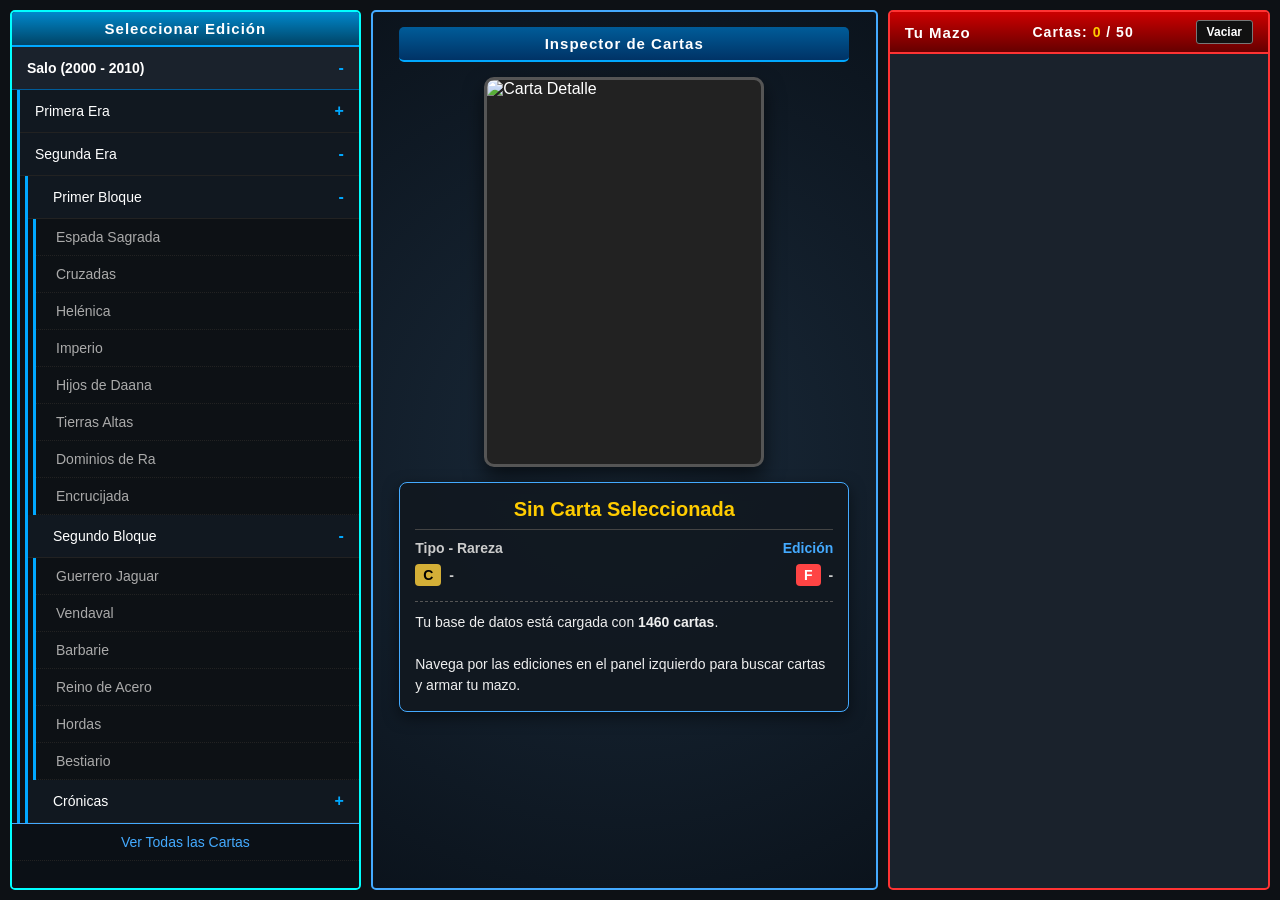
==== deckbuilder.html @ 7059e584 "Add files via upload" ====
<!DOCTYPE html>
<html lang="es">
<head>
    <meta charset="UTF-8">
    <meta name="viewport" content="width=device-width, initial-scale=1.0">
    <title>MyL Deck Builder</title>
    <style>
        /* Estilos Base y Reseteo */
        * { box-sizing: border-box; margin: 0; padding: 0; font-family: 'Segoe UI', Tahoma, Geneva, Verdana, sans-serif; }
        body { background-color: #0d1115; color: #fff; height: 100vh; overflow: hidden; display: flex; flex-direction: column; }

        /* Contenedor Principal (3 Columnas) */
        .container { display: flex; flex: 1; height: 100%; padding: 10px; gap: 10px; }
        
        /* Paneles Generales */
        .panel { background: #1a222c; border: 2px solid #00a8ff; border-radius: 5px; display: flex; flex-direction: column; overflow: hidden; }
        .panel-header { background: linear-gradient(to bottom, #005c99, #003366); padding: 8px; text-align: center; font-weight: bold; border-bottom: 2px solid #00a8ff; letter-spacing: 1px; font-size: 15px;}

        /* --- COLUMNA 1: COLECCIÓN --- */
        .col-collection { flex: 1.1; min-width: 320px; border-color: #00ffff; display: flex; flex-direction: column; z-index: 10; }
        .col-collection .panel-header { background: linear-gradient(to bottom, #0088cc, #004466); }

        /* Contenedores de Vistas (Acordeón vs Cartas) */
        .view-container { display: flex; flex-direction: column; flex: 1; overflow: hidden; }
        #view-editions { overflow-y: auto; }
        #view-cards { display: none; } 

        /* Botón Volver */
        .btn-back { background: #004466; color: #ffcc00; padding: 10px; cursor: pointer; font-weight: bold; display: flex; align-items: center; gap: 8px; border-bottom: 2px solid #00ffff; transition: background 0.2s; }
        .btn-back:hover { background: #005c99; color: #fff; }

        /* Acordeón de Ediciones */
        .accordion-container { background: #0b1016; display: flex; flex-direction: column; font-size: 14px; flex: 1; }
        .acc-btn { background: #1a222c; color: #fff; cursor: pointer; padding: 12px 15px; width: 100%; text-align: left; border: none; outline: none; transition: 0.2s; border-bottom: 1px solid #005c99; font-weight: bold; display: flex; justify-content: space-between; align-items: center; font-size: 14px; }
        .acc-btn:hover { background: #004466; }
        .acc-content { padding: 0; display: none; background-color: #0d1115; flex-direction: column; border-left: 3px solid #00a8ff; margin-left: 5px; }
        .sub-btn { background: #111820; font-weight: normal; border-bottom: 1px solid #222; }
        .sub-btn:hover { background: #1a222c; }
        .ed-tab { padding: 10px 20px; cursor: pointer; color: #aaa; transition: 0.2s; border-bottom: 1px dotted #222; }
        .ed-tab:hover, .ed-tab.active { color: #ffcc00; background: #222; font-weight: bold; padding-left: 25px; }
        .toggle-icon { font-size: 16px; color: #00a8ff; font-weight: bold; }

        /* Zona de Filtros */
        .filters { padding: 10px; background: #0b1016; display: flex; flex-direction: column; gap: 8px; border-bottom: 2px solid #00ffff; }
        .search-input { width: 100%; padding: 8px; background: #222; color: #fff; border: 1px solid #44aaff; border-radius: 4px; outline: none; }
        .search-input:focus { border-color: #ffcc00; }
        .filter-row { display: flex; gap: 8px; }

        /* Menús Desplegables Custom */
        .custom-select { position: relative; flex: 1; user-select: none; font-size: 12px; }
        .select-selected { background: #222; border: 1px solid #44aaff; color: #fff; padding: 6px; border-radius: 4px; cursor: pointer; display: flex; justify-content: space-between; align-items: center; }
        .select-selected::after { content: '▼'; font-size: 9px; color: #44aaff; }
        .select-selected.select-arrow-active::after { content: '▲'; }
        .select-items { position: absolute; background-color: #1a222c; border: 1px solid #44aaff; border-top: none; top: 100%; left: 0; right: 0; z-index: 99; max-height: 180px; overflow-y: auto; border-radius: 0 0 4px 4px; box-shadow: 0 4px 8px rgba(0,0,0,0.8); display: none; }
        .select-items div { padding: 8px; cursor: pointer; border-bottom: 1px solid #2a3746; }
        .select-items div:hover { background-color: #005c99; }
        .select-show { display: block; }

        /* --- COLUMNA 2: DETALLES --- */
        .col-details { flex: 1.5; min-width: 350px; background: radial-gradient(circle at center, #1a2a3a 0%, #0b131c 100%); border-color: #44aaff; align-items: center; padding: 15px; overflow-y: auto; }
        .large-card-img { width: 280px; height: 390px; background: #222; border: 3px solid #555; border-radius: 10px; margin-bottom: 15px; object-fit: cover; box-shadow: 0 10px 20px rgba(0,0,0,0.6); transition: transform 0.2s; }
        .large-card-img:hover { border-color: #ffcc00; transform: scale(1.02); }
        .card-info { width: 100%; max-width: 450px; background: rgba(17, 24, 32, 0.9); border: 1px solid #44aaff; padding: 15px; border-radius: 8px; box-shadow: 0 5px 15px rgba(0,0,0,0.5); }
        .card-name { font-size: 20px; font-weight: bold; color: #ffcc00; border-bottom: 1px solid #444; padding-bottom: 8px; margin-bottom: 10px; text-align: center; }
        .card-stats { display: flex; justify-content: space-between; margin-bottom: 8px; color: #ccc; font-size: 14px; font-weight: bold; }
        .stat-box { display: flex; align-items: center; gap: 8px; }
        .stat-icon { background: #ff4444; color: white; padding: 3px 8px; border-radius: 4px; }
        .stat-icon.cost { background: #d4af37; color: black; }
        .card-text { margin-top: 15px; font-size: 14px; line-height: 1.5; color: #eee; padding-top: 10px; border-top: 1px dashed #555; min-height: 80px; }

        /* --- COLUMNA 3: MAZO --- */
        .col-deck { flex: 1.2; min-width: 320px; border-color: #ff3333; display: flex; flex-direction: column; z-index: 5; }
        .col-deck .panel-header { background: linear-gradient(to bottom, #cc0000, #660000); border-bottom-color: #ff3333; display: flex; justify-content: space-between; align-items: center; padding: 8px 15px;}
        .deck-stats { font-size: 14px; }
        .btn-control { background: #111; color: white; border: 1px solid #777; padding: 4px 10px; cursor: pointer; border-radius: 3px; font-size: 12px; font-weight: bold; }
        .btn-control:hover { background: #ff3333; border-color: #fff; }

        /* Grillas de Cartas */
        .card-grid { display: grid; grid-template-columns: repeat(auto-fill, minmax(65px, 1fr)); gap: 8px; padding: 10px; overflow-y: auto; flex: 1; align-content: start; }
        .card-item { width: 65px; height: 92px; background: #333; cursor: pointer; border: 2px solid transparent; border-radius: 4px; transition: 0.1s; position: relative; }
        .card-item img { width: 100%; height: 100%; object-fit: cover; border-radius: 2px; }
        .card-item:hover { border-color: #ffcc00; transform: translateY(-3px) scale(1.05); z-index: 2; box-shadow: 0 4px 8px rgba(255,204,0,0.5); }
        .card-quantity { position: absolute; bottom: -5px; right: -5px; background: #cc0000; color: white; font-size: 11px; padding: 2px 6px; border-radius: 10px; border: 1px solid #fff; font-weight: bold; }

        /* Scrollbars */
        ::-webkit-scrollbar { width: 8px; }
        ::-webkit-scrollbar-track { background: #111; }
        ::-webkit-scrollbar-thumb { background: #44aaff; border-radius: 4px; }

        /* --- RESPONSIVIDAD --- */
        @media (max-width: 900px) {
            body { height: auto; overflow-y: auto; }
            .container { flex-direction: column; height: auto; overflow: visible; }
            .col-collection { height: 600px; min-height: 600px; }
            .col-details { min-height: 600px; }
            .col-deck { height: 400px; min-height: 400px; }
            .large-card-img { width: 220px; height: 310px; }
        }
    </style>
</head>
<body>

    <div class="container">
        <div class="panel col-collection">
            <div class="panel-header" id="collection-title">Seleccionar Edición</div>

            <div id="view-editions" class="view-container" style="display: flex;">
                <div class="accordion-container">
                    <button class="acc-btn">Salo (2000 - 2010) <span class="toggle-icon">-</span></button>
                    <div class="acc-content" style="display: flex;">
                        
                        <button class="acc-btn sub-btn">Primera Era <span class="toggle-icon">+</span></button>
                        <div class="acc-content" style="display: none;">
                            <div class="ed-tab" onclick="selectEdition('El Reto')">El Reto</div>
                            <div class="ed-tab" onclick="selectEdition('Mundo Gótico')">Mundo Gótico</div>
                            <div class="ed-tab" onclick="selectEdition('La Ira del Nahual')">La Ira del Nahual</div>
                            <div class="ed-tab" onclick="selectEdition('Ragnarok')">Ragnarok</div>
                            <div class="ed-tab" onclick="selectEdition('La Cofradía')">La Cofradía</div>
                            <div class="ed-tab" onclick="selectEdition('Espíritu de Dragón')">Espíritu de Dragón</div>
                            <div class="ed-tab" onclick="selectEdition('Leyendas - Primera Era')">Leyendas - Primera Era</div>
                        </div>

                        <button class="acc-btn sub-btn">Segunda Era <span class="toggle-icon">-</span></button>
                        <div class="acc-content" style="display: flex;">
                            <button class="acc-btn sub-btn" style="padding-left:25px;">Primer Bloque <span class="toggle-icon">-</span></button>
                            <div class="acc-content" style="display: flex;">
                                <div class="ed-tab" onclick="selectEdition('Espada Sagrada')">Espada Sagrada</div>
                                <div class="ed-tab" onclick="selectEdition('Cruzadas')">Cruzadas</div>
                                <div class="ed-tab" onclick="selectEdition('Helénica')">Helénica</div>
                                <div class="ed-tab" onclick="selectEdition('Imperio')">Imperio</div>
                                <div class="ed-tab" onclick="selectEdition('Hijos de Daana')">Hijos de Daana</div>
                                <div class="ed-tab" onclick="selectEdition('Tierras Altas')">Tierras Altas</div>
                                <div class="ed-tab" onclick="selectEdition('Dominios de Ra')">Dominios de Ra</div>
                                <div class="ed-tab" onclick="selectEdition('Encrucijada')">Encrucijada</div>
                            </div>

                            <button class="acc-btn sub-btn" style="padding-left:25px;">Segundo Bloque <span class="toggle-icon">-</span></button>
                            <div class="acc-content" style="display: flex;">
                                <div class="ed-tab" onclick="selectEdition('Guerrero Jaguar')">Guerrero Jaguar</div>
                                <div class="ed-tab" onclick="selectEdition('Vendaval')">Vendaval</div>
                                <div class="ed-tab" onclick="selectEdition('Barbarie')">Barbarie</div>
                                <div class="ed-tab" onclick="selectEdition('Reino de Acero')">Reino de Acero</div>
                                <div class="ed-tab" onclick="selectEdition('Hordas')">Hordas</div>
                                <div class="ed-tab" onclick="selectEdition('Bestiario')">Bestiario</div>
                            </div>

                            <button class="acc-btn sub-btn" style="padding-left:25px;">Crónicas <span class="toggle-icon">+</span></button>
                            <div class="acc-content">
                                <div class="ed-tab" onclick="selectEdition('Código Samurái')">Código Samurái</div>
                                <div class="ed-tab" onclick="selectEdition('Héroes de Chile')">Héroes de Chile</div>
                                <div class="ed-tab" onclick="selectEdition('Piratas')">Piratas</div>
                                <div class="ed-tab" onclick="selectEdition('Inmortales')">Inmortales</div>
                                <div class="ed-tab" onclick="selectEdition('Duna')">Duna</div>
                                <div class="ed-tab" onclick="selectEdition('Orígenes')">Orígenes</div>
                                <div class="ed-tab" onclick="selectEdition('Invasión')">Invasión</div>
                            </div>
                        </div>
                    </div>
                    <div class="ed-tab" onclick="selectEdition('')" style="border-top: 1px solid #44aaff; color: #44aaff; text-align: center;">Ver Todas las Cartas</div>
                </div>
            </div>

            <div id="view-cards" class="view-container" style="display: none;">
                <div class="btn-back" onclick="showEditions()">
                    <span style="font-size: 18px;">⬅</span> Volver a Ediciones
                </div>
                <div class="filters">
                    <input type="text" id="search-input" class="search-input" placeholder="Buscar por nombre...">
                    <div class="filter-row">
                        <div class="custom-select" id="filter-type">
                            <div class="select-selected" data-val="">Todos los Tipos</div>
                            <div class="select-items">
                                <div data-val="">Todos los Tipos</div>
                                <div data-val="Aliado">Aliado</div>
                                <div data-val="Talismán">Talismán</div>
                                <div data-val="Arma">Arma</div>
                                <div data-val="Tótem">Tótem</div>
                                <div data-val="Oro">Oro</div>
                            </div>
                        </div>
                        <div class="custom-select" id="filter-rarity">
                            <div class="select-selected" data-val="">Todas las Rarezas</div>
                            <div class="select-items">
                                <div data-val="">Todas las Rarezas</div>
                                <div data-val="Real">Real</div>
                                <div data-val="Cortesano">Cortesano</div>
                                <div data-val="Vasallo">Vasallo</div>
                                <div data-val="Oro">Oro</div>
                                <div data-val="Promocional">Promocional</div>
                                <div data-val="Legendaria">Legendaria</div>
                            </div>
                        </div>
                    </div>
                    <div class="filter-row">
                        <div class="custom-select" id="filter-cost">
                            <div class="select-selected" data-val="">Cualquier Coste</div>
                            <div class="select-items">
                                <div data-val="">Cualquier Coste</div>
                                <div data-val="0">0</div>
                                <div data-val="1">1</div>
                                <div data-val="2">2</div>
                                <div data-val="3">3</div>
                                <div data-val="4+">4 o más</div>
                            </div>
                        </div>
                        <div class="custom-select" id="filter-sort">
                            <div class="select-selected" data-val="ID">Orden: Normal</div>
                            <div class="select-items">
                                <div data-val="ID">Orden: Normal (ID)</div>
                                <div data-val="AZ">Alfabeto: A - Z</div>
                                <div data-val="ZA">Alfabeto: Z - A</div>
                            </div>
                        </div>
                    </div>
                </div>
                <div class="card-grid" id="trunk-grid"></div>
            </div>
        </div>

        <div class="panel col-details">
            <div class="panel-header" style="width: 100%; max-width: 450px; margin-bottom: 15px; border-radius: 5px;">Inspector de Cartas</div>
            
            <img src="https://via.placeholder.com/300x420/1a222c/ffcc00?text=Selecciona%0Auna%0Acarta" id="detail-img" class="large-card-img" alt="Carta Detalle">
            
            <div class="card-info">
                <div class="card-name" id="detail-name">Sin Carta Seleccionada</div>
                <div class="card-stats">
                    <span id="detail-type-race">Tipo - Rareza</span>
                    <span id="detail-edition" style="color: #44aaff;">Edición</span>
                </div>
                <div class="card-stats">
                    <div class="stat-box"><span class="stat-icon cost">C</span> <span id="detail-cost">-</span></div>
                    <div class="stat-box"><span class="stat-icon">F</span> <span id="detail-strength">-</span></div>
                </div>
                <div class="card-text" id="detail-text">Navega por las ediciones en el panel izquierdo para buscar cartas y armar tu mazo.</div>
            </div>
        </div>

        <div class="panel col-deck">
            <div class="panel-header">
                <span>Tu Mazo</span>
                <span class="deck-stats">Cartas: <b id="deck-count" style="color:#ffcc00;">0</b> / 50</span>
                <button class="btn-control" onclick="clearDeck()">Vaciar</button>
            </div>
            <div class="card-grid" id="deck-grid"></div>
        </div>

    </div>

    <script src="js/database.js"></script>

    <script>
        let currentDeck = [];
        let stateFilters = { search: "", type: "", rarity: "", cost: "", sort: "ID", edition: "" };

        // Referencias DOM
        const viewEditions = document.getElementById('view-editions');
        const viewCards = document.getElementById('view-cards');
        const collectionTitle = document.getElementById('collection-title');
        const trunkGrid = document.getElementById('trunk-grid');
        const deckGrid = document.getElementById('deck-grid');
        const dImg = document.getElementById('detail-img');

        function init() {
            setupCustomSelects();
            setupAccordion();
            
            if (typeof window.mylDatabase !== 'undefined' && window.mylDatabase.length > 0) {
                document.getElementById('detail-img').src = 'https://via.placeholder.com/280x390/1a222c/00a8ff?text=Base+Cargada';
                document.getElementById('detail-text').innerHTML = `Tu base de datos está cargada con <b>${window.mylDatabase.length} cartas</b>.<br><br>Navega por las ediciones en el panel izquierdo para buscar cartas y armar tu mazo.`;
            } else {
                document.getElementById('detail-img').src = 'https://via.placeholder.com/280x390/1a222c/ff0000?text=Error';
                document.getElementById('detail-text').innerHTML = '<span style="color:red">No se detectó el archivo "js/database.js" o está vacío. Asegúrate de que exista y que inicie con "var mylDatabase = [ ... ]".</span>';
            }
            
            document.getElementById('search-input').addEventListener('input', (e) => {
                stateFilters.search = e.target.value;
                applyFilters();
            });
        }

        // --- MANEJO DE VISTAS ---
        window.selectEdition = function(edName) {
            stateFilters.edition = edName;
            viewEditions.style.display = 'none';
            viewCards.style.display = 'flex';
            collectionTitle.innerText = edName ? "Edición: " + edName : "Todas las Cartas";
            applyFilters();
        }

        window.showEditions = function() {
            viewCards.style.display = 'none';
            viewEditions.style.display = 'flex';
            collectionTitle.innerText = "Seleccionar Edición";
        }

        function setupAccordion() {
            const accBtns = document.querySelectorAll(".acc-btn");
            accBtns.forEach(btn => {
                btn.addEventListener("click", function(e) {
                    e.stopPropagation();
                    const panel = this.nextElementSibling;
                    const icon = this.querySelector('.toggle-icon');
                    if (panel && panel.classList.contains('acc-content')) {
                        if (panel.style.display === "flex") {
                            panel.style.display = "none";
                            if(icon) icon.innerText = "+";
                        } else {
                            panel.style.display = "flex";
                            if(icon) icon.innerText = "-";
                        }
                    }
                });
            });
        }

        function setupCustomSelects() {
            const customSelects = document.querySelectorAll(".custom-select");
            customSelects.forEach(selectContainer => {
                const selectedDiv = selectContainer.querySelector(".select-selected");
                const itemsDiv = selectContainer.querySelector(".select-items");
                const options = itemsDiv.querySelectorAll("div");

                selectedDiv.addEventListener("click", function(e) {
                    e.stopPropagation();
                    closeAllSelects(this);
                    itemsDiv.classList.toggle("select-show");
                    this.classList.toggle("select-arrow-active");
                });

                options.forEach(opt => {
                    opt.addEventListener("click", function(e) {
                        e.stopPropagation();
                        selectedDiv.innerHTML = this.innerHTML;
                        const val = this.getAttribute("data-val");
                        selectedDiv.setAttribute("data-val", val);
                        
                        itemsDiv.classList.remove("select-show");
                        selectedDiv.classList.remove("select-arrow-active");

                        const id = selectContainer.id;
                        if(id === "filter-type") stateFilters.type = val;
                        if(id === "filter-rarity") stateFilters.rarity = val;
                        if(id === "filter-cost") stateFilters.cost = val;
                        if(id === "filter-sort") stateFilters.sort = val;
                        applyFilters();
                    });
                });
            });
            document.addEventListener("click", closeAllSelects);
        }

        function closeAllSelects(elmnt) {
            const items = document.querySelectorAll(".select-items");
            const selecteds = document.querySelectorAll(".select-selected");
            items.forEach((item, index) => {
                if (elmnt !== selecteds[index]) {
                    item.classList.remove("select-show");
                    selecteds[index].classList.remove("select-arrow-active");
                }
            });
        }

        function applyFilters() {
            if (typeof window.mylDatabase === 'undefined') return;

            let filtered = window.mylDatabase.filter(c => {
                const matchName = c.name.toLowerCase().includes(stateFilters.search.toLowerCase());
                const matchType = stateFilters.type === "" || c.type === stateFilters.type;
                const matchRarity = stateFilters.rarity === "" || c.rarity === stateFilters.rarity;
                const matchEdition = stateFilters.edition === "" || c.edition === stateFilters.edition;
                
                let matchCost = true;
                if(stateFilters.cost !== "") {
                    if(stateFilters.cost === "4+") matchCost = parseInt(c.cost) >= 4;
                    else matchCost = c.cost.toString() === stateFilters.cost;
                }
                return matchName && matchType && matchRarity && matchCost && matchEdition;
            });

            if (stateFilters.sort === "AZ") {
                filtered.sort((a, b) => a.name.localeCompare(b.name));
            } else if (stateFilters.sort === "ZA") {
                filtered.sort((a, b) => b.name.localeCompare(a.name));
            } else {
                filtered.sort((a, b) => a.id - b.id);
            }

            renderTrunk(filtered);
        }

        function renderTrunk(cards) {
            trunkGrid.innerHTML = '';
            cards.forEach(card => {
                const el = createCardElement(card);
                el.onclick = () => { showDetails(card); addToDeck(card); };
                el.onmouseenter = () => showDetails(card);
                trunkGrid.appendChild(el);
            });
        }

        function renderDeck() {
            deckGrid.innerHTML = '';
            document.getElementById('deck-count').innerText = currentDeck.length;
            
            const deckCounts = {};
            currentDeck.forEach(card => deckCounts[card.id] = (deckCounts[card.id] || 0) + 1);

            const uniqueCards = [...new Set(currentDeck)];
            uniqueCards.sort((a,b) => a.id - b.id).forEach(card => {
                const el = createCardElement(card);
                const qty = document.createElement('div');
                qty.className = 'card-quantity';
                qty.innerText = 'x' + deckCounts[card.id];
                el.appendChild(qty);

                el.onclick = () => showDetails(card);
                el.oncontextmenu = (e) => { e.preventDefault(); removeFromDeck(card.id); };
                el.onmouseenter = () => showDetails(card);
                deckGrid.appendChild(el);
            });
        }

        function createCardElement(card) {
            const div = document.createElement('div');
            div.className = 'card-item';
            div.title = card.name;
            const img = document.createElement('img');
            img.src = card.img;
            div.appendChild(img);
            return div;
        }

        function showDetails(card) {
            dImg.src = card.img;
            document.getElementById('detail-name').innerText = card.name;
            document.getElementById('detail-type-race').innerText = card.type + (card.rarity ? ` - Rareza: ${card.rarity}` : '');
            document.getElementById('detail-edition').innerText = card.edition;
            document.getElementById('detail-cost').innerText = card.cost;
            document.getElementById('detail-strength').innerText = card.strength;
            document.getElementById('detail-text').innerText = card.text;
        }

        window.addToDeck = function(card) {
            const count = currentDeck.filter(c => c.id === card.id).length;
            const isUnique = card.text ? card.text.includes("Única") : false;
            
            if (currentDeck.length >= 50) return alert("Mazo lleno (Max 50 cartas)");
            if (isUnique && count >= 1) return alert("Solo puedes llevar 1 copia de una carta Única.");
            if (!isUnique && count >= 3) return alert("Máximo 3 copias por carta.");

            currentDeck.push(card);
            renderDeck();
        }

        window.removeFromDeck = function(cardId) {
            const index = currentDeck.findIndex(c => c.id === cardId);
            if (index > -1) {
                currentDeck.splice(index, 1);
                renderDeck();
            }
        }

        window.clearDeck = function() {
            if(confirm('¿Seguro que deseas vaciar el mazo?')){
                currentDeck = [];
                renderDeck();
            }
        }

        init();
    </script>
</body>
</html>
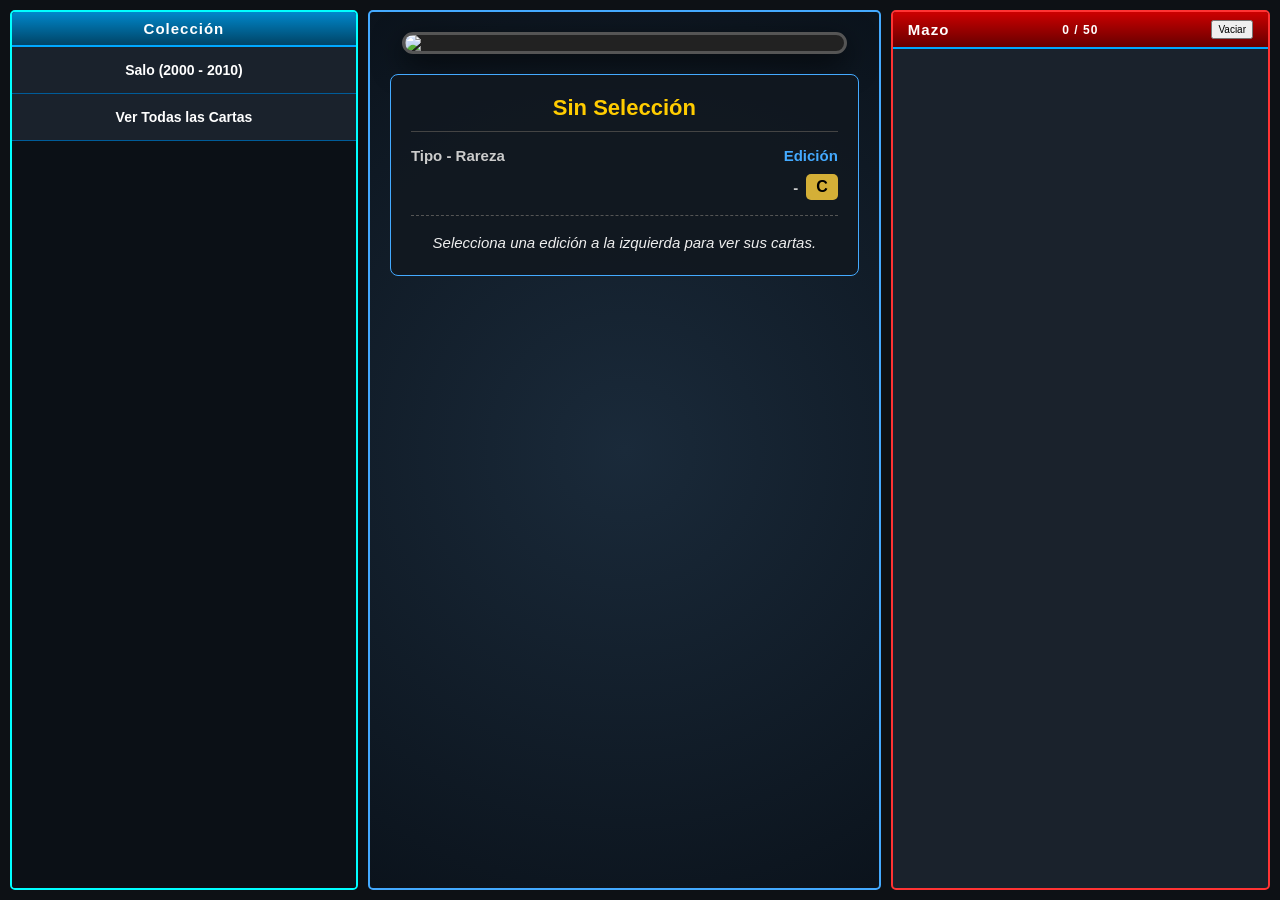
==== commit f6e7c21f: "Update deckbuilder.html" ====
--- a/deckbuilder.html
+++ b/deckbuilder.html
@@ -20,196 +20,107 @@
         .col-collection { flex: 1.1; min-width: 320px; border-color: #00ffff; display: flex; flex-direction: column; z-index: 10; }
         .col-collection .panel-header { background: linear-gradient(to bottom, #0088cc, #004466); }
 
-        /* Contenedores de Vistas (Acordeón vs Cartas) */
         .view-container { display: flex; flex-direction: column; flex: 1; overflow: hidden; }
-        #view-editions { overflow-y: auto; }
         #view-cards { display: none; } 
 
-        /* Botón Volver */
-        .btn-back { background: #004466; color: #ffcc00; padding: 10px; cursor: pointer; font-weight: bold; display: flex; align-items: center; gap: 8px; border-bottom: 2px solid #00ffff; transition: background 0.2s; }
-        .btn-back:hover { background: #005c99; color: #fff; }
-
-        /* Acordeón de Ediciones */
-        .accordion-container { background: #0b1016; display: flex; flex-direction: column; font-size: 14px; flex: 1; }
-        .acc-btn { background: #1a222c; color: #fff; cursor: pointer; padding: 12px 15px; width: 100%; text-align: left; border: none; outline: none; transition: 0.2s; border-bottom: 1px solid #005c99; font-weight: bold; display: flex; justify-content: space-between; align-items: center; font-size: 14px; }
-        .acc-btn:hover { background: #004466; }
-        .acc-content { padding: 0; display: none; background-color: #0d1115; flex-direction: column; border-left: 3px solid #00a8ff; margin-left: 5px; }
-        .sub-btn { background: #111820; font-weight: normal; border-bottom: 1px solid #222; }
-        .sub-btn:hover { background: #1a222c; }
-        .ed-tab { padding: 10px 20px; cursor: pointer; color: #aaa; transition: 0.2s; border-bottom: 1px dotted #222; }
-        .ed-tab:hover, .ed-tab.active { color: #ffcc00; background: #222; font-weight: bold; padding-left: 25px; }
-        .toggle-icon { font-size: 16px; color: #00a8ff; font-weight: bold; }
+        /* Sistema de Navegación */
+        .menu-level { display: flex; flex-direction: column; flex: 1; overflow-y: auto; background: #0b1016; }
+        .menu-btn { 
+            background: #1a222c; color: #fff; cursor: pointer; padding: 15px; 
+            width: 100%; text-align: center; border: none; outline: none; 
+            transition: 0.2s; border-bottom: 1px solid #005c99; font-weight: bold; 
+            font-size: 14px; 
+        }
+        .menu-btn:hover { background: #004466; color: #ffcc00; }
+
+        .btn-back-nav { 
+            background: #002233; color: #00ffff; padding: 12px; cursor: pointer; 
+            text-align: center; font-weight: bold; border-bottom: 2px solid #00ffff; 
+            display: flex; align-items: center; justify-content: center; gap: 10px;
+            width: 100%;
+        }
+        .btn-back-nav:hover { background: #004466; color: #fff; }
 
         /* Zona de Filtros */
         .filters { padding: 10px; background: #0b1016; display: flex; flex-direction: column; gap: 8px; border-bottom: 2px solid #00ffff; }
-        .search-input { width: 100%; padding: 8px; background: #222; color: #fff; border: 1px solid #44aaff; border-radius: 4px; outline: none; }
-        .search-input:focus { border-color: #ffcc00; }
-        .filter-row { display: flex; gap: 8px; }
-
-        /* Menús Desplegables Custom */
+        .search-input { width: 100%; padding: 8px; background: #222; color: #fff; border: 1px solid #44aaff; border-radius: 4px; outline: none; text-align: center; }
+        
         .custom-select { position: relative; flex: 1; user-select: none; font-size: 12px; }
-        .select-selected { background: #222; border: 1px solid #44aaff; color: #fff; padding: 6px; border-radius: 4px; cursor: pointer; display: flex; justify-content: space-between; align-items: center; }
-        .select-selected::after { content: '▼'; font-size: 9px; color: #44aaff; }
-        .select-selected.select-arrow-active::after { content: '▲'; }
-        .select-items { position: absolute; background-color: #1a222c; border: 1px solid #44aaff; border-top: none; top: 100%; left: 0; right: 0; z-index: 99; max-height: 180px; overflow-y: auto; border-radius: 0 0 4px 4px; box-shadow: 0 4px 8px rgba(0,0,0,0.8); display: none; }
-        .select-items div { padding: 8px; cursor: pointer; border-bottom: 1px solid #2a3746; }
+        .select-selected { background: #222; border: 1px solid #44aaff; color: #fff; padding: 6px; border-radius: 4px; cursor: pointer; text-align: center; }
+        .select-items { position: absolute; background-color: #1a222c; border: 1px solid #44aaff; top: 100%; left: 0; right: 0; z-index: 99; max-height: 180px; overflow-y: auto; display: none; }
+        .select-items div { padding: 8px; cursor: pointer; text-align: center; border-bottom: 1px solid #2a3746; }
         .select-items div:hover { background-color: #005c99; }
         .select-show { display: block; }
 
-        /* --- COLUMNA 2: DETALLES --- */
-        .col-details { flex: 1.5; min-width: 350px; background: radial-gradient(circle at center, #1a2a3a 0%, #0b131c 100%); border-color: #44aaff; align-items: center; padding: 15px; overflow-y: auto; }
-        .large-card-img { width: 280px; height: 390px; background: #222; border: 3px solid #555; border-radius: 10px; margin-bottom: 15px; object-fit: cover; box-shadow: 0 10px 20px rgba(0,0,0,0.6); transition: transform 0.2s; }
-        .large-card-img:hover { border-color: #ffcc00; transform: scale(1.02); }
-        .card-info { width: 100%; max-width: 450px; background: rgba(17, 24, 32, 0.9); border: 1px solid #44aaff; padding: 15px; border-radius: 8px; box-shadow: 0 5px 15px rgba(0,0,0,0.5); }
-        .card-name { font-size: 20px; font-weight: bold; color: #ffcc00; border-bottom: 1px solid #444; padding-bottom: 8px; margin-bottom: 10px; text-align: center; }
-        .card-stats { display: flex; justify-content: space-between; margin-bottom: 8px; color: #ccc; font-size: 14px; font-weight: bold; }
+        /* --- COLUMNA 2: DETALLES (REDISEÑADA) --- */
+        .col-details { flex: 1.5; min-width: 350px; background: radial-gradient(circle at center, #1a2a3a 0%, #0b131c 100%); border-color: #44aaff; align-items: center; padding: 20px; overflow-y: auto; }
+        
+        /* Imagen ajustable porcentualmente */
+        .large-card-img { 
+            width: 95%; 
+            max-width: 450px;
+            height: auto; 
+            background: #222; 
+            border: 3px solid #555; 
+            border-radius: 15px; 
+            margin-bottom: 20px; 
+            object-fit: contain; 
+            box-shadow: 0 10px 30px rgba(0,0,0,0.7); 
+        }
+
+        .card-info { width: 100%; max-width: 480px; background: rgba(17, 24, 32, 0.9); border: 1px solid #44aaff; padding: 20px; border-radius: 8px; }
+        .card-name { font-size: 22px; font-weight: bold; color: #ffcc00; border-bottom: 1px solid #444; padding-bottom: 10px; margin-bottom: 15px; text-align: center; }
+        
+        /* Estadísticas reordenadas */
+        .card-stats { display: flex; justify-content: space-between; margin-bottom: 10px; color: #ccc; font-size: 15px; font-weight: bold; align-items: center; }
         .stat-box { display: flex; align-items: center; gap: 8px; }
-        .stat-icon { background: #ff4444; color: white; padding: 3px 8px; border-radius: 4px; }
+        .stat-icon { background: #ff4444; color: white; padding: 4px 10px; border-radius: 5px; font-size: 16px; }
         .stat-icon.cost { background: #d4af37; color: black; }
-        .card-text { margin-top: 15px; font-size: 14px; line-height: 1.5; color: #eee; padding-top: 10px; border-top: 1px dashed #555; min-height: 80px; }
+        
+        .card-text { margin-top: 15px; font-size: 15px; line-height: 1.6; color: #eee; padding-top: 15px; border-top: 1px dashed #555; text-align: center; font-style: italic; }
 
         /* --- COLUMNA 3: MAZO --- */
-        .col-deck { flex: 1.2; min-width: 320px; border-color: #ff3333; display: flex; flex-direction: column; z-index: 5; }
-        .col-deck .panel-header { background: linear-gradient(to bottom, #cc0000, #660000); border-bottom-color: #ff3333; display: flex; justify-content: space-between; align-items: center; padding: 8px 15px;}
-        .deck-stats { font-size: 14px; }
-        .btn-control { background: #111; color: white; border: 1px solid #777; padding: 4px 10px; cursor: pointer; border-radius: 3px; font-size: 12px; font-weight: bold; }
-        .btn-control:hover { background: #ff3333; border-color: #fff; }
-
-        /* Grillas de Cartas */
+        .col-deck { flex: 1.2; min-width: 320px; border-color: #ff3333; display: flex; flex-direction: column; }
+        .col-deck .panel-header { background: linear-gradient(to bottom, #cc0000, #660000); display: flex; justify-content: space-between; align-items: center; padding: 8px 15px;}
+        
         .card-grid { display: grid; grid-template-columns: repeat(auto-fill, minmax(65px, 1fr)); gap: 8px; padding: 10px; overflow-y: auto; flex: 1; align-content: start; }
-        .card-item { width: 65px; height: 92px; background: #333; cursor: pointer; border: 2px solid transparent; border-radius: 4px; transition: 0.1s; position: relative; }
+        .card-item { width: 65px; height: 92px; background: #333; cursor: pointer; border: 2px solid transparent; border-radius: 4px; position: relative; }
         .card-item img { width: 100%; height: 100%; object-fit: cover; border-radius: 2px; }
-        .card-item:hover { border-color: #ffcc00; transform: translateY(-3px) scale(1.05); z-index: 2; box-shadow: 0 4px 8px rgba(255,204,0,0.5); }
+        .card-item:hover { border-color: #ffcc00; transform: scale(1.08); z-index: 2; }
         .card-quantity { position: absolute; bottom: -5px; right: -5px; background: #cc0000; color: white; font-size: 11px; padding: 2px 6px; border-radius: 10px; border: 1px solid #fff; font-weight: bold; }
 
-        /* Scrollbars */
-        ::-webkit-scrollbar { width: 8px; }
-        ::-webkit-scrollbar-track { background: #111; }
-        ::-webkit-scrollbar-thumb { background: #44aaff; border-radius: 4px; }
-
-        /* --- RESPONSIVIDAD --- */
         @media (max-width: 900px) {
             body { height: auto; overflow-y: auto; }
-            .container { flex-direction: column; height: auto; overflow: visible; }
-            .col-collection { height: 600px; min-height: 600px; }
-            .col-details { min-height: 600px; }
-            .col-deck { height: 400px; min-height: 400px; }
-            .large-card-img { width: 220px; height: 310px; }
+            .container { flex-direction: column; height: auto; }
+            .col-collection, .col-details { min-height: 500px; }
+            .col-deck { height: 400px; }
+            .large-card-img { width: 80%; }
         }
     </style>
 </head>
 <body>
 
     <div class="container">
+        
         <div class="panel col-collection">
-            <div class="panel-header" id="collection-title">Seleccionar Edición</div>
-
-            <div id="view-editions" class="view-container" style="display: flex;">
-                <div class="accordion-container">
-                    <button class="acc-btn">Salo (2000 - 2010) <span class="toggle-icon">-</span></button>
-                    <div class="acc-content" style="display: flex;">
-                        
-                        <button class="acc-btn sub-btn">Primera Era <span class="toggle-icon">+</span></button>
-                        <div class="acc-content" style="display: none;">
-                            <div class="ed-tab" onclick="selectEdition('El Reto')">El Reto</div>
-                            <div class="ed-tab" onclick="selectEdition('Mundo Gótico')">Mundo Gótico</div>
-                            <div class="ed-tab" onclick="selectEdition('La Ira del Nahual')">La Ira del Nahual</div>
-                            <div class="ed-tab" onclick="selectEdition('Ragnarok')">Ragnarok</div>
-                            <div class="ed-tab" onclick="selectEdition('La Cofradía')">La Cofradía</div>
-                            <div class="ed-tab" onclick="selectEdition('Espíritu de Dragón')">Espíritu de Dragón</div>
-                            <div class="ed-tab" onclick="selectEdition('Leyendas - Primera Era')">Leyendas - Primera Era</div>
-                        </div>
-
-                        <button class="acc-btn sub-btn">Segunda Era <span class="toggle-icon">-</span></button>
-                        <div class="acc-content" style="display: flex;">
-                            <button class="acc-btn sub-btn" style="padding-left:25px;">Primer Bloque <span class="toggle-icon">-</span></button>
-                            <div class="acc-content" style="display: flex;">
-                                <div class="ed-tab" onclick="selectEdition('Espada Sagrada')">Espada Sagrada</div>
-                                <div class="ed-tab" onclick="selectEdition('Cruzadas')">Cruzadas</div>
-                                <div class="ed-tab" onclick="selectEdition('Helénica')">Helénica</div>
-                                <div class="ed-tab" onclick="selectEdition('Imperio')">Imperio</div>
-                                <div class="ed-tab" onclick="selectEdition('Hijos de Daana')">Hijos de Daana</div>
-                                <div class="ed-tab" onclick="selectEdition('Tierras Altas')">Tierras Altas</div>
-                                <div class="ed-tab" onclick="selectEdition('Dominios de Ra')">Dominios de Ra</div>
-                                <div class="ed-tab" onclick="selectEdition('Encrucijada')">Encrucijada</div>
-                            </div>
-
-                            <button class="acc-btn sub-btn" style="padding-left:25px;">Segundo Bloque <span class="toggle-icon">-</span></button>
-                            <div class="acc-content" style="display: flex;">
-                                <div class="ed-tab" onclick="selectEdition('Guerrero Jaguar')">Guerrero Jaguar</div>
-                                <div class="ed-tab" onclick="selectEdition('Vendaval')">Vendaval</div>
-                                <div class="ed-tab" onclick="selectEdition('Barbarie')">Barbarie</div>
-                                <div class="ed-tab" onclick="selectEdition('Reino de Acero')">Reino de Acero</div>
-                                <div class="ed-tab" onclick="selectEdition('Hordas')">Hordas</div>
-                                <div class="ed-tab" onclick="selectEdition('Bestiario')">Bestiario</div>
-                            </div>
-
-                            <button class="acc-btn sub-btn" style="padding-left:25px;">Crónicas <span class="toggle-icon">+</span></button>
-                            <div class="acc-content">
-                                <div class="ed-tab" onclick="selectEdition('Código Samurái')">Código Samurái</div>
-                                <div class="ed-tab" onclick="selectEdition('Héroes de Chile')">Héroes de Chile</div>
-                                <div class="ed-tab" onclick="selectEdition('Piratas')">Piratas</div>
-                                <div class="ed-tab" onclick="selectEdition('Inmortales')">Inmortales</div>
-                                <div class="ed-tab" onclick="selectEdition('Duna')">Duna</div>
-                                <div class="ed-tab" onclick="selectEdition('Orígenes')">Orígenes</div>
-                                <div class="ed-tab" onclick="selectEdition('Invasión')">Invasión</div>
-                            </div>
-                        </div>
-                    </div>
-                    <div class="ed-tab" onclick="selectEdition('')" style="border-top: 1px solid #44aaff; color: #44aaff; text-align: center;">Ver Todas las Cartas</div>
-                </div>
+            <div class="panel-header" id="collection-title">Colección</div>
+
+            <div id="view-menu" class="view-container">
+                <div id="menu-content" class="menu-level"></div>
             </div>
 
-            <div id="view-cards" class="view-container" style="display: none;">
-                <div class="btn-back" onclick="showEditions()">
-                    <span style="font-size: 18px;">⬅</span> Volver a Ediciones
-                </div>
-                <div class="filters">
+            <div id="view-cards" class="view-container">
+                <div id="back-to-eras-btn"></div> <div class="filters">
                     <input type="text" id="search-input" class="search-input" placeholder="Buscar por nombre...">
-                    <div class="filter-row">
-                        <div class="custom-select" id="filter-type">
-                            <div class="select-selected" data-val="">Todos los Tipos</div>
-                            <div class="select-items">
-                                <div data-val="">Todos los Tipos</div>
-                                <div data-val="Aliado">Aliado</div>
-                                <div data-val="Talismán">Talismán</div>
-                                <div data-val="Arma">Arma</div>
-                                <div data-val="Tótem">Tótem</div>
-                                <div data-val="Oro">Oro</div>
-                            </div>
-                        </div>
-                        <div class="custom-select" id="filter-rarity">
-                            <div class="select-selected" data-val="">Todas las Rarezas</div>
-                            <div class="select-items">
-                                <div data-val="">Todas las Rarezas</div>
-                                <div data-val="Real">Real</div>
-                                <div data-val="Cortesano">Cortesano</div>
-                                <div data-val="Vasallo">Vasallo</div>
-                                <div data-val="Oro">Oro</div>
-                                <div data-val="Promocional">Promocional</div>
-                                <div data-val="Legendaria">Legendaria</div>
-                            </div>
-                        </div>
-                    </div>
-                    <div class="filter-row">
-                        <div class="custom-select" id="filter-cost">
-                            <div class="select-selected" data-val="">Cualquier Coste</div>
-                            <div class="select-items">
-                                <div data-val="">Cualquier Coste</div>
-                                <div data-val="0">0</div>
-                                <div data-val="1">1</div>
-                                <div data-val="2">2</div>
-                                <div data-val="3">3</div>
-                                <div data-val="4+">4 o más</div>
-                            </div>
-                        </div>
-                        <div class="custom-select" id="filter-sort">
-                            <div class="select-selected" data-val="ID">Orden: Normal</div>
-                            <div class="select-items">
-                                <div data-val="ID">Orden: Normal (ID)</div>
-                                <div data-val="AZ">Alfabeto: A - Z</div>
-                                <div data-val="ZA">Alfabeto: Z - A</div>
-                            </div>
+                    <div class="custom-select" id="filter-type">
+                        <div class="select-selected" data-val="">Todos los Tipos</div>
+                        <div class="select-items">
+                            <div data-val="">Todos los Tipos</div>
+                            <div data-val="Aliado">Aliado</div>
+                            <div data-val="Talismán">Talismán</div>
+                            <div data-val="Arma">Arma</div>
+                            <div data-val="Tótem">Tótem</div>
+                            <div data-val="Oro">Oro</div>
                         </div>
                     </div>
                 </div>
@@ -218,29 +129,34 @@
         </div>
 
         <div class="panel col-details">
-            <div class="panel-header" style="width: 100%; max-width: 450px; margin-bottom: 15px; border-radius: 5px;">Inspector de Cartas</div>
-            
-            <img src="https://via.placeholder.com/300x420/1a222c/ffcc00?text=Selecciona%0Auna%0Acarta" id="detail-img" class="large-card-img" alt="Carta Detalle">
+            <img src="https://via.placeholder.com/300x420/1a222c/ffcc00?text=Selecciona%0Auna%0Acarta" id="detail-img" class="large-card-img">
             
             <div class="card-info">
-                <div class="card-name" id="detail-name">Sin Carta Seleccionada</div>
+                <div class="card-name" id="detail-name">Sin Selección</div>
                 <div class="card-stats">
                     <span id="detail-type-race">Tipo - Rareza</span>
                     <span id="detail-edition" style="color: #44aaff;">Edición</span>
                 </div>
+                
                 <div class="card-stats">
-                    <div class="stat-box"><span class="stat-icon cost">C</span> <span id="detail-cost">-</span></div>
-                    <div class="stat-box"><span class="stat-icon">F</span> <span id="detail-strength">-</span></div>
+                    <div class="stat-box" id="stat-strength-container" style="visibility: hidden;">
+                        <span class="stat-icon">F</span> <span id="detail-strength">-</span>
+                    </div>
+                    
+                    <div class="stat-box">
+                         <span id="detail-cost">-</span> <span class="stat-icon cost">C</span>
+                    </div>
                 </div>
-                <div class="card-text" id="detail-text">Navega por las ediciones en el panel izquierdo para buscar cartas y armar tu mazo.</div>
+
+                <div class="card-text" id="detail-text">Selecciona una edición a la izquierda para ver sus cartas.</div>
             </div>
         </div>
 
         <div class="panel col-deck">
             <div class="panel-header">
-                <span>Tu Mazo</span>
-                <span class="deck-stats">Cartas: <b id="deck-count" style="color:#ffcc00;">0</b> / 50</span>
-                <button class="btn-control" onclick="clearDeck()">Vaciar</button>
+                <span>Mazo</span>
+                <span style="font-size:12px;"><b id="deck-count">0</b> / 50</span>
+                <button style="font-size:10px; padding:2px 5px;" onclick="clearDeck()">Vaciar</button>
             </div>
             <div class="card-grid" id="deck-grid"></div>
         </div>
@@ -252,172 +168,126 @@
     <script>
         let currentDeck = [];
         let stateFilters = { search: "", type: "", rarity: "", cost: "", sort: "ID", edition: "" };
-
-        // Referencias DOM
-        const viewEditions = document.getElementById('view-editions');
+        const menuContent = document.getElementById('menu-content');
         const viewCards = document.getElementById('view-cards');
-        const collectionTitle = document.getElementById('collection-title');
-        const trunkGrid = document.getElementById('trunk-grid');
-        const deckGrid = document.getElementById('deck-grid');
-        const dImg = document.getElementById('detail-img');
+        const viewMenu = document.getElementById('view-menu');
+
+        const menuStructure = {
+            "Salo (2000 - 2010)": {
+                "Primera Era": ["El Reto", "El Reto: Expansion", "Mundo Gótico", "Mundo Gótico: Expansion", "La Ira del Nahual", "Ragnarok", "La Cofradía", "Espíritu de Dragón"],
+                "Segunda Era": {
+                    "Primer Bloque": ["Espada Sagrada", "Cruzadas", "Helénica", "Imperio", "Hijos de Daana", "Tierras Altas", "Dominios de Ra", "Encrucijada"],
+                    "Segundo Bloque": ["Guerrero Jaguar", "Vendaval", "Barbarie", "Reino de Acero", "Hordas", "Bestiario", "Heroes"]
+                }
+            }
+        };
 
         function init() {
+            renderEras();
             setupCustomSelects();
-            setupAccordion();
-            
-            if (typeof window.mylDatabase !== 'undefined' && window.mylDatabase.length > 0) {
-                document.getElementById('detail-img').src = 'https://via.placeholder.com/280x390/1a222c/00a8ff?text=Base+Cargada';
-                document.getElementById('detail-text').innerHTML = `Tu base de datos está cargada con <b>${window.mylDatabase.length} cartas</b>.<br><br>Navega por las ediciones en el panel izquierdo para buscar cartas y armar tu mazo.`;
-            } else {
-                document.getElementById('detail-img').src = 'https://via.placeholder.com/280x390/1a222c/ff0000?text=Error';
-                document.getElementById('detail-text').innerHTML = '<span style="color:red">No se detectó el archivo "js/database.js" o está vacío. Asegúrate de que exista y que inicie con "var mylDatabase = [ ... ]".</span>';
-            }
-            
             document.getElementById('search-input').addEventListener('input', (e) => {
                 stateFilters.search = e.target.value;
                 applyFilters();
             });
         }
 
-        // --- MANEJO DE VISTAS ---
-        window.selectEdition = function(edName) {
+        // --- NAVEGACIÓN ---
+        function renderEras() {
+            viewMenu.style.display = 'flex';
+            viewCards.style.display = 'none';
+            menuContent.innerHTML = "";
+            Object.keys(menuStructure).forEach(era => {
+                menuContent.appendChild(createMenuBtn(era, () => renderSubEras(era)));
+            });
+            menuContent.appendChild(createMenuBtn("Ver Todas las Cartas", () => selectEdition('')));
+        }
+
+        function renderSubEras(eraName) {
+            menuContent.innerHTML = "";
+            menuContent.appendChild(createBackBtn("Volver", renderEras));
+            const subEras = menuStructure[eraName];
+            Object.keys(subEras).forEach(sub => {
+                menuContent.appendChild(createMenuBtn(sub, () => {
+                    if (Array.isArray(subEras[sub])) {
+                        renderEditions(subEras[sub], () => renderSubEras(eraName));
+                    } else {
+                        renderBlocks(subEras[sub], eraName);
+                    }
+                }));
+            });
+        }
+
+        function renderBlocks(blocksObj, parentEra) {
+            menuContent.innerHTML = "";
+            menuContent.appendChild(createBackBtn("Volver", () => renderSubEras(parentEra)));
+            Object.keys(blocksObj).forEach(block => {
+                menuContent.appendChild(createMenuBtn(block, () => {
+                    renderEditions(blocksObj[block], () => renderBlocks(blocksObj, parentEra));
+                }));
+            });
+        }
+
+        function renderEditions(edList, backFunc) {
+            menuContent.innerHTML = "";
+            menuContent.appendChild(createBackBtn("Volver", backFunc));
+            edList.forEach(ed => {
+                menuContent.appendChild(createMenuBtn(ed, () => selectEdition(ed)));
+            });
+        }
+
+        // --- HELPERS DE UI (Corregidos para evitar "lneas de código") ---
+        function createMenuBtn(text, onClick) {
+            const btn = document.createElement('button');
+            btn.className = 'menu-btn';
+            btn.innerText = text;
+            btn.onclick = onClick;
+            return btn;
+        }
+
+        function createBackBtn(text, onClick) {
+            const btn = document.createElement('div');
+            btn.className = 'btn-back-nav';
+            btn.innerHTML = `<span>⬅</span> ${text}`;
+            btn.onclick = onClick;
+            return btn;
+        }
+
+        window.selectEdition = (edName) => {
             stateFilters.edition = edName;
-            viewEditions.style.display = 'none';
+            viewMenu.style.display = 'none';
             viewCards.style.display = 'flex';
-            collectionTitle.innerText = edName ? "Edición: " + edName : "Todas las Cartas";
+            document.getElementById('collection-title').innerText = edName ? edName : "Todas las Cartas";
+            
+            const backBtnContainer = document.getElementById('back-to-eras-btn');
+            backBtnContainer.innerHTML = "";
+            backBtnContainer.appendChild(createBackBtn("Volver a Categorías", () => {
+                renderEras();
+                showEditions();
+            }));
+            
             applyFilters();
-        }
-
-        window.showEditions = function() {
-            viewCards.style.display = 'none';
-            viewEditions.style.display = 'flex';
-            collectionTitle.innerText = "Seleccionar Edición";
-        }
-
-        function setupAccordion() {
-            const accBtns = document.querySelectorAll(".acc-btn");
-            accBtns.forEach(btn => {
-                btn.addEventListener("click", function(e) {
-                    e.stopPropagation();
-                    const panel = this.nextElementSibling;
-                    const icon = this.querySelector('.toggle-icon');
-                    if (panel && panel.classList.contains('acc-content')) {
-                        if (panel.style.display === "flex") {
-                            panel.style.display = "none";
-                            if(icon) icon.innerText = "+";
-                        } else {
-                            panel.style.display = "flex";
-                            if(icon) icon.innerText = "-";
-                        }
-                    }
-                });
-            });
-        }
-
-        function setupCustomSelects() {
-            const customSelects = document.querySelectorAll(".custom-select");
-            customSelects.forEach(selectContainer => {
-                const selectedDiv = selectContainer.querySelector(".select-selected");
-                const itemsDiv = selectContainer.querySelector(".select-items");
-                const options = itemsDiv.querySelectorAll("div");
-
-                selectedDiv.addEventListener("click", function(e) {
-                    e.stopPropagation();
-                    closeAllSelects(this);
-                    itemsDiv.classList.toggle("select-show");
-                    this.classList.toggle("select-arrow-active");
-                });
-
-                options.forEach(opt => {
-                    opt.addEventListener("click", function(e) {
-                        e.stopPropagation();
-                        selectedDiv.innerHTML = this.innerHTML;
-                        const val = this.getAttribute("data-val");
-                        selectedDiv.setAttribute("data-val", val);
-                        
-                        itemsDiv.classList.remove("select-show");
-                        selectedDiv.classList.remove("select-arrow-active");
-
-                        const id = selectContainer.id;
-                        if(id === "filter-type") stateFilters.type = val;
-                        if(id === "filter-rarity") stateFilters.rarity = val;
-                        if(id === "filter-cost") stateFilters.cost = val;
-                        if(id === "filter-sort") stateFilters.sort = val;
-                        applyFilters();
-                    });
-                });
-            });
-            document.addEventListener("click", closeAllSelects);
-        }
-
-        function closeAllSelects(elmnt) {
-            const items = document.querySelectorAll(".select-items");
-            const selecteds = document.querySelectorAll(".select-selected");
-            items.forEach((item, index) => {
-                if (elmnt !== selecteds[index]) {
-                    item.classList.remove("select-show");
-                    selecteds[index].classList.remove("select-arrow-active");
-                }
-            });
-        }
-
+        };
+
+        // --- LÓGICA DE CARTAS ---
         function applyFilters() {
             if (typeof window.mylDatabase === 'undefined') return;
-
             let filtered = window.mylDatabase.filter(c => {
                 const matchName = c.name.toLowerCase().includes(stateFilters.search.toLowerCase());
                 const matchType = stateFilters.type === "" || c.type === stateFilters.type;
-                const matchRarity = stateFilters.rarity === "" || c.rarity === stateFilters.rarity;
                 const matchEdition = stateFilters.edition === "" || c.edition === stateFilters.edition;
-                
-                let matchCost = true;
-                if(stateFilters.cost !== "") {
-                    if(stateFilters.cost === "4+") matchCost = parseInt(c.cost) >= 4;
-                    else matchCost = c.cost.toString() === stateFilters.cost;
-                }
-                return matchName && matchType && matchRarity && matchCost && matchEdition;
-            });
-
-            if (stateFilters.sort === "AZ") {
-                filtered.sort((a, b) => a.name.localeCompare(b.name));
-            } else if (stateFilters.sort === "ZA") {
-                filtered.sort((a, b) => b.name.localeCompare(a.name));
-            } else {
-                filtered.sort((a, b) => a.id - b.id);
-            }
-
+                return matchName && matchType && matchEdition;
+            });
             renderTrunk(filtered);
         }
 
         function renderTrunk(cards) {
+            const trunkGrid = document.getElementById('trunk-grid');
             trunkGrid.innerHTML = '';
             cards.forEach(card => {
                 const el = createCardElement(card);
                 el.onclick = () => { showDetails(card); addToDeck(card); };
                 el.onmouseenter = () => showDetails(card);
                 trunkGrid.appendChild(el);
-            });
-        }
-
-        function renderDeck() {
-            deckGrid.innerHTML = '';
-            document.getElementById('deck-count').innerText = currentDeck.length;
-            
-            const deckCounts = {};
-            currentDeck.forEach(card => deckCounts[card.id] = (deckCounts[card.id] || 0) + 1);
-
-            const uniqueCards = [...new Set(currentDeck)];
-            uniqueCards.sort((a,b) => a.id - b.id).forEach(card => {
-                const el = createCardElement(card);
-                const qty = document.createElement('div');
-                qty.className = 'card-quantity';
-                qty.innerText = 'x' + deckCounts[card.id];
-                el.appendChild(qty);
-
-                el.onclick = () => showDetails(card);
-                el.oncontextmenu = (e) => { e.preventDefault(); removeFromDeck(card.id); };
-                el.onmouseenter = () => showDetails(card);
-                deckGrid.appendChild(el);
             });
         }
 
@@ -432,43 +302,66 @@
         }
 
         function showDetails(card) {
-            dImg.src = card.img;
+            document.getElementById('detail-img').src = card.img;
             document.getElementById('detail-name').innerText = card.name;
-            document.getElementById('detail-type-race').innerText = card.type + (card.rarity ? ` - Rareza: ${card.rarity}` : '');
+            document.getElementById('detail-type-race').innerText = card.type + (card.rarity ? ` - ${card.rarity}` : '');
             document.getElementById('detail-edition').innerText = card.edition;
             document.getElementById('detail-cost').innerText = card.cost;
-            document.getElementById('detail-strength').innerText = card.strength;
             document.getElementById('detail-text').innerText = card.text;
-        }
-
-        window.addToDeck = function(card) {
-            const count = currentDeck.filter(c => c.id === card.id).length;
-            const isUnique = card.text ? card.text.includes("Única") : false;
-            
-            if (currentDeck.length >= 50) return alert("Mazo lleno (Max 50 cartas)");
-            if (isUnique && count >= 1) return alert("Solo puedes llevar 1 copia de una carta Única.");
-            if (!isUnique && count >= 3) return alert("Máximo 3 copias por carta.");
-
+
+            // Lógica inteligente para Fuerza (F)
+            const strengthContainer = document.getElementById('stat-strength-container');
+            if (card.type.toLowerCase().includes("aliado")) {
+                strengthContainer.style.visibility = "visible";
+                document.getElementById('detail-strength').innerText = card.strength;
+            } else {
+                strengthContainer.style.visibility = "hidden";
+            }
+        }
+
+        window.addToDeck = (card) => {
+            if (currentDeck.length >= 50) return alert("Mazo lleno");
             currentDeck.push(card);
             renderDeck();
-        }
-
-        window.removeFromDeck = function(cardId) {
-            const index = currentDeck.findIndex(c => c.id === cardId);
-            if (index > -1) {
-                currentDeck.splice(index, 1);
-                renderDeck();
-            }
-        }
-
-        window.clearDeck = function() {
-            if(confirm('¿Seguro que deseas vaciar el mazo?')){
-                currentDeck = [];
-                renderDeck();
-            }
+        };
+
+        function renderDeck() {
+            const grid = document.getElementById('deck-grid');
+            grid.innerHTML = '';
+            document.getElementById('deck-count').innerText = currentDeck.length;
+            currentDeck.forEach((card, index) => {
+                const el = createCardElement(card);
+                el.onclick = () => { currentDeck.splice(index, 1); renderDeck(); };
+                grid.appendChild(el);
+            });
+        }
+
+        function setupCustomSelects() {
+            const customSelects = document.querySelectorAll(".custom-select");
+            customSelects.forEach(selectContainer => {
+                const selectedDiv = selectContainer.querySelector(".select-selected");
+                const itemsDiv = selectContainer.querySelector(".select-items");
+                const options = itemsDiv.querySelectorAll("div");
+                selectedDiv.onclick = (e) => { e.stopPropagation(); itemsDiv.classList.toggle("select-show"); };
+                options.forEach(opt => {
+                    opt.onclick = function() {
+                        selectedDiv.innerText = this.innerText;
+                        stateFilters.type = this.getAttribute("data-val");
+                        itemsDiv.classList.remove("select-show");
+                        applyFilters();
+                    };
+                });
+            });
+            document.onclick = () => document.querySelectorAll(".select-items").forEach(el => el.classList.remove("select-show"));
+        }
+
+        function showEditions() {
+            viewCards.style.display = 'none';
+            viewMenu.style.display = 'flex';
+            document.getElementById('collection-title').innerText = "Colección";
         }
 
         init();
     </script>
 </body>
-</html>+</html>
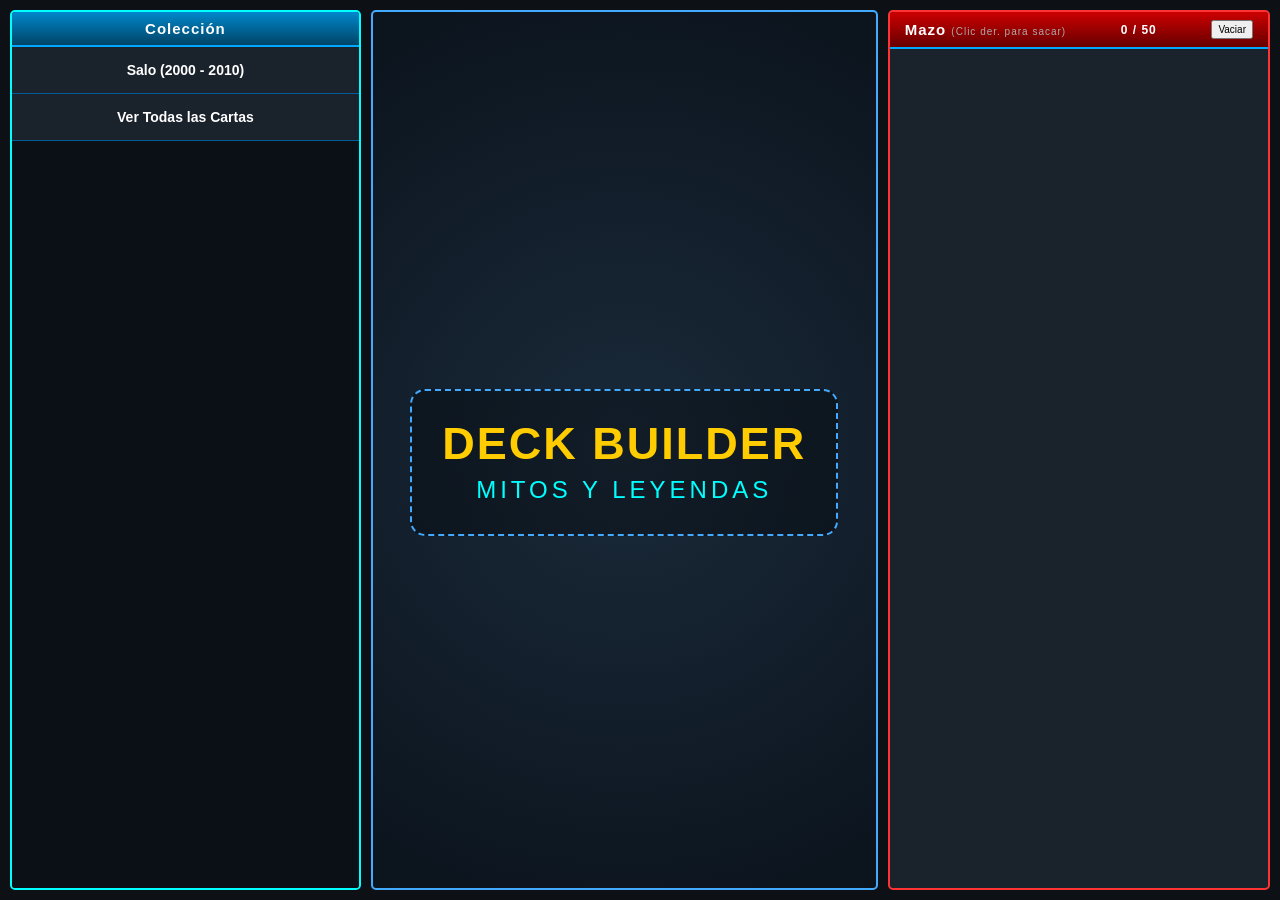
==== commit 30b0feef: "Update deckbuilder.html" ====
--- a/deckbuilder.html
+++ b/deckbuilder.html
@@ -41,43 +41,70 @@
         }
         .btn-back-nav:hover { background: #004466; color: #fff; }
 
-        /* Zona de Filtros */
+        /* Zona de Filtros Rediseñada */
         .filters { padding: 10px; background: #0b1016; display: flex; flex-direction: column; gap: 8px; border-bottom: 2px solid #00ffff; }
         .search-input { width: 100%; padding: 8px; background: #222; color: #fff; border: 1px solid #44aaff; border-radius: 4px; outline: none; text-align: center; }
         
-        .custom-select { position: relative; flex: 1; user-select: none; font-size: 12px; }
-        .select-selected { background: #222; border: 1px solid #44aaff; color: #fff; padding: 6px; border-radius: 4px; cursor: pointer; text-align: center; }
-        .select-items { position: absolute; background-color: #1a222c; border: 1px solid #44aaff; top: 100%; left: 0; right: 0; z-index: 99; max-height: 180px; overflow-y: auto; display: none; }
-        .select-items div { padding: 8px; cursor: pointer; text-align: center; border-bottom: 1px solid #2a3746; }
-        .select-items div:hover { background-color: #005c99; }
-        .select-show { display: block; }
-
-        /* --- COLUMNA 2: DETALLES (REDISEÑADA) --- */
-        .col-details { flex: 1.5; min-width: 350px; background: radial-gradient(circle at center, #1a2a3a 0%, #0b131c 100%); border-color: #44aaff; align-items: center; padding: 20px; overflow-y: auto; }
-        
-        /* Imagen ajustable porcentualmente */
+        .filter-btn-row { display: flex; gap: 6px; width: 100%; }
+        .filter-main-btn { 
+            flex: 1; background: #222; color: #fff; border: 1px solid #44aaff; 
+            text-align: center; padding: 10px 0; font-weight: bold; cursor: pointer; 
+            border-radius: 4px; font-size: 12px; transition: 0.2s; user-select: none;
+        }
+        .filter-main-btn:hover, .filter-main-btn.active-btn { background: #005c99; color: #ffcc00; border-color: #ffcc00; }
+
+        /* Popovers integrados en el flujo */
+        .filter-panel {
+            display: none; background: #111820; border: 1px dashed #00a8ff; 
+            border-radius: 5px; padding: 8px; margin-top: 2px;
+            grid-template-columns: repeat(auto-fit, minmax(40px, 1fr)); gap: 6px;
+        }
+        .filter-panel.active { display: grid; }
+        
+        .pop-btn {
+            background: #1a222c; border: 1px solid #444; color: #fff; border-radius: 3px; 
+            padding: 8px 0; font-size: 13px; font-weight: bold; cursor: pointer; text-align: center; transition: 0.2s;
+        }
+        .pop-btn:hover { background: #004466; border-color: #00ffff; }
+        .pop-btn.active-filter { background: #005c99; border-color: #ffcc00; color: #ffcc00; }
+        
+        /* Colores Específicos para Rarezas */
+        .pop-btn.rarity-v { border: 1px solid #007bff; color: #007bff; background: rgba(0, 123, 255, 0.1); }
+        .pop-btn.rarity-v:hover, .pop-btn.rarity-v.active-filter { background: #007bff; color: #fff; }
+        
+        .pop-btn.rarity-c { border: 1px solid #dc3545; color: #dc3545; background: rgba(220, 53, 69, 0.1); }
+        .pop-btn.rarity-c:hover, .pop-btn.rarity-c.active-filter { background: #dc3545; color: #fff; }
+        
+        .pop-btn.rarity-r { border: 1px solid #ffcc00; color: #ffcc00; background: rgba(255, 204, 0, 0.1); }
+        .pop-btn.rarity-r:hover, .pop-btn.rarity-r.active-filter { background: #ffcc00; color: #000; }
+
+        /* --- COLUMNA 2: DETALLES --- */
+        .col-details { flex: 1.5; min-width: 350px; background: radial-gradient(circle at center, #1a2a3a 0%, #0b131c 100%); border-color: #44aaff; display: flex; flex-direction: column; align-items: center; justify-content: flex-start; padding: 40px 15px 15px 15px; overflow-y: auto; }
+        
+        #welcome-box { text-align: center; padding: 30px; border: 2px dashed #44aaff; border-radius: 15px; background: rgba(0,0,0,0.3); margin-top: auto; margin-bottom: auto;}
+        #welcome-box h1 { font-size: 45px; color: #ffcc00; letter-spacing: 2px; line-height: 1; margin-bottom: 10px; }
+        #welcome-box h2 { font-size: 24px; color: #00ffff; letter-spacing: 4px; font-weight: 300; }
+
         .large-card-img { 
             width: 95%; 
             max-width: 450px;
             height: auto; 
-            background: #222; 
-            border: 3px solid #555; 
+            background: transparent; 
             border-radius: 15px; 
-            margin-bottom: 20px; 
+            margin-bottom: 15px; 
             object-fit: contain; 
-            box-shadow: 0 10px 30px rgba(0,0,0,0.7); 
-        }
-
-        .card-info { width: 100%; max-width: 480px; background: rgba(17, 24, 32, 0.9); border: 1px solid #44aaff; padding: 20px; border-radius: 8px; }
-        .card-name { font-size: 22px; font-weight: bold; color: #ffcc00; border-bottom: 1px solid #444; padding-bottom: 10px; margin-bottom: 15px; text-align: center; }
-        
-        /* Estadísticas reordenadas */
-        .card-stats { display: flex; justify-content: space-between; margin-bottom: 10px; color: #ccc; font-size: 15px; font-weight: bold; align-items: center; }
-        .stat-box { display: flex; align-items: center; gap: 8px; }
-        .stat-icon { background: #ff4444; color: white; padding: 4px 10px; border-radius: 5px; font-size: 16px; }
+            display: none;
+        }
+
+        .card-info { width: 95%; max-width: 480px; background: rgba(17, 24, 32, 0.9); border: 1px solid #44aaff; padding: 12px 15px; border-radius: 8px; display: none; }
+        .card-name { font-size: 18px; font-weight: bold; color: #ffcc00; border-bottom: 1px solid #444; padding-bottom: 6px; margin-bottom: 10px; text-align: center; }
+        
+        .card-stats { display: flex; justify-content: space-between; margin-bottom: 5px; color: #ccc; font-size: 14px; font-weight: bold; align-items: center; }
+        .stat-box { display: flex; align-items: center; gap: 6px; }
+        .stat-icon { background: #ff4444; color: white; padding: 3px 8px; border-radius: 4px; font-size: 14px; }
         .stat-icon.cost { background: #d4af37; color: black; }
         
-        .card-text { margin-top: 15px; font-size: 15px; line-height: 1.6; color: #eee; padding-top: 15px; border-top: 1px dashed #555; text-align: center; font-style: italic; }
+        .card-text { margin-top: 10px; font-size: 13px; line-height: 1.4; color: #eee; padding-top: 10px; border-top: 1px dashed #555; text-align: center; font-style: italic; white-space: pre-line; }
 
         /* --- COLUMNA 3: MAZO --- */
         .col-deck { flex: 1.2; min-width: 320px; border-color: #ff3333; display: flex; flex-direction: column; }
@@ -88,6 +115,15 @@
         .card-item img { width: 100%; height: 100%; object-fit: cover; border-radius: 2px; }
         .card-item:hover { border-color: #ffcc00; transform: scale(1.08); z-index: 2; }
         .card-quantity { position: absolute; bottom: -5px; right: -5px; background: #cc0000; color: white; font-size: 11px; padding: 2px 6px; border-radius: 10px; border: 1px solid #fff; font-weight: bold; }
+
+        /* --- POP-UP MODAL --- */
+        .modal-overlay { position: fixed; top: 0; left: 0; right: 0; bottom: 0; background: rgba(0, 0, 0, 0.7); backdrop-filter: blur(3px); display: none; justify-content: center; align-items: center; z-index: 2000; }
+        .modal-content { background: #1a222c; border: 2px solid #ff3333; border-radius: 10px; padding: 25px 30px; width: 320px; text-align: center; box-shadow: 0 10px 40px rgba(0,0,0,0.9); color: #fff; animation: popIn 0.3s ease-out forwards; }
+        @keyframes popIn { from { transform: scale(0.8); opacity: 0; } to { transform: scale(1); opacity: 1; } }
+        .modal-content h3 { margin-top: 0; color: #ffcc00; font-size: 20px; border-bottom: 1px dashed #555; padding-bottom: 10px; text-transform: uppercase;}
+        .modal-content p { font-size: 15px; margin-bottom: 25px; line-height: 1.5; color: #eee; }
+        .modal-btn { background: linear-gradient(to bottom, #cc0000, #990000); color: white; border: 1px solid #ff4444; padding: 10px 20px; border-radius: 5px; font-weight: bold; cursor: pointer; transition: 0.2s; width: 100%; }
+        .modal-btn:hover { background: linear-gradient(to bottom, #ff3333, #cc0000); transform: scale(1.02); }
 
         @media (max-width: 900px) {
             body { height: auto; overflow-y: auto; }
@@ -110,57 +146,94 @@
             </div>
 
             <div id="view-cards" class="view-container">
-                <div id="back-to-eras-btn"></div> <div class="filters">
+                <div id="back-to-eras-btn"></div> 
+                
+                <div class="filters">
                     <input type="text" id="search-input" class="search-input" placeholder="Buscar por nombre...">
-                    <div class="custom-select" id="filter-type">
-                        <div class="select-selected" data-val="">Todos los Tipos</div>
-                        <div class="select-items">
-                            <div data-val="">Todos los Tipos</div>
-                            <div data-val="Aliado">Aliado</div>
-                            <div data-val="Talismán">Talismán</div>
-                            <div data-val="Arma">Arma</div>
-                            <div data-val="Tótem">Tótem</div>
-                            <div data-val="Oro">Oro</div>
-                        </div>
+                    
+                    <div class="filter-btn-row">
+                        <div class="filter-main-btn" id="btn-type" onclick="toggleFilterPanel('panel-type')">TIPO</div>
+                        <div class="filter-main-btn" id="btn-cost" onclick="toggleFilterPanel('panel-cost')">COSTE</div>
+                        <div class="filter-main-btn" id="btn-rarity" onclick="toggleFilterPanel('panel-rarity')">RAREZA</div>
+                    </div>
+
+                    <div id="panel-type" class="filter-panel" style="grid-template-columns: repeat(3, 1fr);">
+                        <div class="pop-btn" id="t-AL" onclick="setFilter('type', 'Aliado', 't-AL')">AL</div>
+                        <div class="pop-btn" id="t-TA" onclick="setFilter('type', 'Talismán', 't-TA')">TA</div>
+                        <div class="pop-btn" id="t-AR" onclick="setFilter('type', 'Arma', 't-AR')">AR</div>
+                        <div class="pop-btn" id="t-TO" onclick="setFilter('type', 'Tótem', 't-TO')">TO</div>
+                        <div class="pop-btn" id="t-OR" onclick="setFilter('type', 'Oro', 't-OR')">OR</div>
+                        <div class="pop-btn active-filter" id="t-ALL" onclick="setFilter('type', '', 't-ALL')">ALL</div>
+                    </div>
+
+                    <div id="panel-cost" class="filter-panel" style="grid-template-columns: repeat(4, 1fr);">
+                        <div class="pop-btn" id="c-X" onclick="setFilter('cost', 'X', 'c-X')">X</div>
+                        <div class="pop-btn" id="c-0" onclick="setFilter('cost', '0', 'c-0')">0</div>
+                        <div class="pop-btn" id="c-1" onclick="setFilter('cost', '1', 'c-1')">1</div>
+                        <div class="pop-btn" id="c-2" onclick="setFilter('cost', '2', 'c-2')">2</div>
+                        <div class="pop-btn" id="c-3" onclick="setFilter('cost', '3', 'c-3')">3</div>
+                        <div class="pop-btn" id="c-4" onclick="setFilter('cost', '4+', 'c-4')">4+</div>
+                        <div class="pop-btn active-filter" id="c-ALL" style="grid-column: span 2;" onclick="setFilter('cost', '', 'c-ALL')">ALL</div>
+                    </div>
+
+                    <div id="panel-rarity" class="filter-panel" style="grid-template-columns: repeat(4, 1fr);">
+                        <div class="pop-btn rarity-v" id="r-V" onclick="setFilter('rarity', 'Vasallo', 'r-V')">V</div>
+                        <div class="pop-btn rarity-c" id="r-C" onclick="setFilter('rarity', 'Cortesano', 'r-C')">C</div>
+                        <div class="pop-btn rarity-r" id="r-R" onclick="setFilter('rarity', 'Real', 'r-R')">R</div>
+                        <div class="pop-btn active-filter" id="r-ALL" onclick="setFilter('rarity', '', 'r-ALL')">ALL</div>
                     </div>
                 </div>
+
                 <div class="card-grid" id="trunk-grid"></div>
             </div>
         </div>
 
-        <div class="panel col-details">
-            <img src="https://via.placeholder.com/300x420/1a222c/ffcc00?text=Selecciona%0Auna%0Acarta" id="detail-img" class="large-card-img">
-            
-            <div class="card-info">
-                <div class="card-name" id="detail-name">Sin Selección</div>
+        <div class="panel col-details" id="card-inspector">
+            
+            <div id="welcome-box">
+                <h1>DECK BUILDER</h1>
+                <h2>MITOS Y LEYENDAS</h2>
+            </div>
+
+            <img src="" id="detail-img" class="large-card-img">
+            
+            <div class="card-info" id="card-info-pane">
+                <div class="card-name" id="detail-name"></div>
                 <div class="card-stats">
-                    <span id="detail-type-race">Tipo - Rareza</span>
-                    <span id="detail-edition" style="color: #44aaff;">Edición</span>
+                    <span id="detail-type-race"></span>
+                    <span id="detail-edition" style="color: #44aaff;"></span>
                 </div>
                 
                 <div class="card-stats">
                     <div class="stat-box" id="stat-strength-container" style="visibility: hidden;">
                         <span class="stat-icon">F</span> <span id="detail-strength">-</span>
                     </div>
-                    
                     <div class="stat-box">
                          <span id="detail-cost">-</span> <span class="stat-icon cost">C</span>
                     </div>
                 </div>
 
-                <div class="card-text" id="detail-text">Selecciona una edición a la izquierda para ver sus cartas.</div>
+                <div class="card-text" id="detail-text"></div>
             </div>
         </div>
 
         <div class="panel col-deck">
             <div class="panel-header">
-                <span>Mazo</span>
+                <span>Mazo <span style="font-size:10px; color:#aaa; font-weight:normal;">(Clic der. para sacar)</span></span>
                 <span style="font-size:12px;"><b id="deck-count">0</b> / 50</span>
-                <button style="font-size:10px; padding:2px 5px;" onclick="clearDeck()">Vaciar</button>
+                <button style="font-size:10px; padding:2px 5px; cursor:pointer;" onclick="clearDeck()">Vaciar</button>
             </div>
             <div class="card-grid" id="deck-grid"></div>
         </div>
 
+    </div>
+
+    <div id="custom-modal" class="modal-overlay">
+        <div class="modal-content">
+            <h3 id="modal-title">Aviso</h3>
+            <p id="modal-message">Mensaje</p>
+            <button class="modal-btn" onclick="closeModal()">OK</button>
+        </div>
     </div>
 
     <script src="js/database.js"></script>
@@ -174,7 +247,7 @@
 
         const menuStructure = {
             "Salo (2000 - 2010)": {
-                "Primera Era": ["El Reto", "El Reto: Expansion", "Mundo Gótico", "Mundo Gótico: Expansion", "La Ira del Nahual", "Ragnarok", "La Cofradía", "Espíritu de Dragón"],
+                "Primera Era": ["El Reto", "Mundo Gótico", "La Ira del Nahual", "Ragnarok", "La Cofradía", "Espíritu de Dragón"],
                 "Segunda Era": {
                     "Primer Bloque": ["Espada Sagrada", "Cruzadas", "Helénica", "Imperio", "Hijos de Daana", "Tierras Altas", "Dominios de Ra", "Encrucijada"],
                     "Segundo Bloque": ["Guerrero Jaguar", "Vendaval", "Barbarie", "Reino de Acero", "Hordas", "Bestiario", "Heroes"]
@@ -184,14 +257,57 @@
 
         function init() {
             renderEras();
-            setupCustomSelects();
             document.getElementById('search-input').addEventListener('input', (e) => {
                 stateFilters.search = e.target.value;
                 applyFilters();
             });
         }
 
-        // --- NAVEGACIÓN ---
+        // --- SISTEMA POP-UP MODAL ---
+        function showModal(title, message) {
+            document.getElementById('modal-title').innerText = title;
+            document.getElementById('modal-message').innerText = message;
+            document.getElementById('custom-modal').style.display = 'flex';
+        }
+        function closeModal() {
+            document.getElementById('custom-modal').style.display = 'none';
+        }
+
+        // --- LÓGICA DE PANELES DE FILTRO ---
+        function toggleFilterPanel(panelId) {
+            // Cerramos todos
+            document.querySelectorAll('.filter-panel').forEach(el => {
+                if(el.id !== panelId) el.classList.remove('active');
+            });
+            // Quitamos estado activo de botones
+            document.querySelectorAll('.filter-main-btn').forEach(btn => btn.classList.remove('active-btn'));
+            
+            const panel = document.getElementById(panelId);
+            panel.classList.toggle('active');
+            
+            if(panel.classList.contains('active')) {
+                if(panelId === 'panel-type') document.getElementById('btn-type').classList.add('active-btn');
+                if(panelId === 'panel-cost') document.getElementById('btn-cost').classList.add('active-btn');
+                if(panelId === 'panel-rarity') document.getElementById('btn-rarity').classList.add('active-btn');
+            }
+        }
+
+        function setFilter(category, value, btnId) {
+            stateFilters[category] = value;
+            
+            // Actualizar estilo de botón presionado
+            let panelId = `panel-${category}`;
+            document.querySelectorAll(`#${panelId} .pop-btn`).forEach(b => b.classList.remove('active-filter'));
+            document.getElementById(btnId).classList.add('active-filter');
+            
+            // Cerrar el panel automáticamente
+            document.getElementById(panelId).classList.remove('active');
+            document.querySelectorAll('.filter-main-btn').forEach(b => b.classList.remove('active-btn'));
+
+            applyFilters();
+        }
+
+        // --- NAVEGACIÓN MENU ---
         function renderEras() {
             viewMenu.style.display = 'flex';
             viewCards.style.display = 'none';
@@ -208,11 +324,8 @@
             const subEras = menuStructure[eraName];
             Object.keys(subEras).forEach(sub => {
                 menuContent.appendChild(createMenuBtn(sub, () => {
-                    if (Array.isArray(subEras[sub])) {
-                        renderEditions(subEras[sub], () => renderSubEras(eraName));
-                    } else {
-                        renderBlocks(subEras[sub], eraName);
-                    }
+                    if (Array.isArray(subEras[sub])) renderEditions(subEras[sub], () => renderSubEras(eraName));
+                    else renderBlocks(subEras[sub], eraName);
                 }));
             });
         }
@@ -235,7 +348,6 @@
             });
         }
 
-        // --- HELPERS DE UI (Corregidos para evitar "lneas de código") ---
         function createMenuBtn(text, onClick) {
             const btn = document.createElement('button');
             btn.className = 'menu-btn';
@@ -268,15 +380,39 @@
             applyFilters();
         };
 
-        // --- LÓGICA DE CARTAS ---
+        // --- LÓGICA DE FILTROS Y CARTAS ---
         function applyFilters() {
             if (typeof window.mylDatabase === 'undefined') return;
             let filtered = window.mylDatabase.filter(c => {
                 const matchName = c.name.toLowerCase().includes(stateFilters.search.toLowerCase());
-                const matchType = stateFilters.type === "" || c.type === stateFilters.type;
+                
+                // Comparación flexible de tipos (Por culpa de acentos como Talismán)
+                const matchType = stateFilters.type === "" || (c.type && c.type.toLowerCase().includes(stateFilters.type.toLowerCase()));
+                
                 const matchEdition = stateFilters.edition === "" || c.edition === stateFilters.edition;
-                return matchName && matchType && matchEdition;
-            });
+                
+                // Filtro Rareza
+                let matchRarity = true;
+                if(stateFilters.rarity !== "") {
+                    matchRarity = c.rarity && c.rarity.toLowerCase().includes(stateFilters.rarity.toLowerCase());
+                }
+
+                // Filtro Coste Inteligente
+                let matchCost = true;
+                if(stateFilters.cost !== "") {
+                    if(stateFilters.cost === "4+") {
+                        let cVal = parseInt(c.cost);
+                        matchCost = (!isNaN(cVal) && cVal >= 4);
+                    } else if (stateFilters.cost === "X") {
+                        matchCost = (c.cost.toLowerCase() === "x");
+                    } else {
+                        matchCost = (c.cost.toString() === stateFilters.cost);
+                    }
+                }
+
+                return matchName && matchType && matchEdition && matchRarity && matchCost;
+            });
+
             renderTrunk(filtered);
         }
 
@@ -291,6 +427,38 @@
             });
         }
 
+        function renderDeck() {
+            const grid = document.getElementById('deck-grid');
+            grid.innerHTML = '';
+            document.getElementById('deck-count').innerText = currentDeck.length;
+            
+            const deckCounts = {};
+            const uniqueCards = [];
+            
+            // Agrupamos las referencias para que la UI muestre "x2", "x3" de forma limpia
+            currentDeck.forEach(card => {
+                if (!deckCounts[card.id]) {
+                    deckCounts[card.id] = 0;
+                    uniqueCards.push(card);
+                }
+                deckCounts[card.id]++;
+            });
+
+            uniqueCards.sort((a,b) => a.id - b.id).forEach(card => {
+                const el = createCardElement(card);
+                const qty = document.createElement('div');
+                qty.className = 'card-quantity';
+                qty.innerText = 'x' + deckCounts[card.id];
+                el.appendChild(qty);
+
+                el.onclick = () => showDetails(card);
+                // Clic derecho remueve 1 copia
+                el.oncontextmenu = (e) => { e.preventDefault(); removeFromDeck(card.id); };
+                el.onmouseenter = () => showDetails(card);
+                grid.appendChild(el);
+            });
+        }
+
         function createCardElement(card) {
             const div = document.createElement('div');
             div.className = 'card-item';
@@ -302,6 +470,10 @@
         }
 
         function showDetails(card) {
+            document.getElementById('welcome-box').style.display = 'none';
+            document.getElementById('detail-img').style.display = 'block';
+            document.getElementById('card-info-pane').style.display = 'block';
+
             document.getElementById('detail-img').src = card.img;
             document.getElementById('detail-name').innerText = card.name;
             document.getElementById('detail-type-race').innerText = card.type + (card.rarity ? ` - ${card.rarity}` : '');
@@ -309,7 +481,6 @@
             document.getElementById('detail-cost').innerText = card.cost;
             document.getElementById('detail-text').innerText = card.text;
 
-            // Lógica inteligente para Fuerza (F)
             const strengthContainer = document.getElementById('stat-strength-container');
             if (card.type.toLowerCase().includes("aliado")) {
                 strengthContainer.style.visibility = "visible";
@@ -319,40 +490,33 @@
             }
         }
 
+        // --- REGLAS DE CONSTRUCCIÓN DE MAZO ---
         window.addToDeck = (card) => {
-            if (currentDeck.length >= 50) return alert("Mazo lleno");
+            const count = currentDeck.filter(c => c.name === card.name && c.edition === card.edition).length;
+            const isUnique = card.text ? card.text.toLowerCase().includes("única") || card.text.toLowerCase().includes("unica") : false;
+
+            if (currentDeck.length >= 50) return showModal("Límite de Mazo", "Tu mazo ya está lleno.\nSolo puedes tener un máximo de 50 cartas.");
+            if (isUnique && count >= 1) return showModal("Carta Única", "Esta carta tiene la habilidad 'Única'.\nSolo puedes incluir 1 copia en tu mazo.");
+            if (!isUnique && count >= 3) return showModal("Límite de Copias", "Has alcanzado el límite.\nNo puedes incluir más de 3 copias de la misma carta.");
+
             currentDeck.push(card);
             renderDeck();
         };
 
-        function renderDeck() {
-            const grid = document.getElementById('deck-grid');
-            grid.innerHTML = '';
-            document.getElementById('deck-count').innerText = currentDeck.length;
-            currentDeck.forEach((card, index) => {
-                const el = createCardElement(card);
-                el.onclick = () => { currentDeck.splice(index, 1); renderDeck(); };
-                grid.appendChild(el);
-            });
-        }
-
-        function setupCustomSelects() {
-            const customSelects = document.querySelectorAll(".custom-select");
-            customSelects.forEach(selectContainer => {
-                const selectedDiv = selectContainer.querySelector(".select-selected");
-                const itemsDiv = selectContainer.querySelector(".select-items");
-                const options = itemsDiv.querySelectorAll("div");
-                selectedDiv.onclick = (e) => { e.stopPropagation(); itemsDiv.classList.toggle("select-show"); };
-                options.forEach(opt => {
-                    opt.onclick = function() {
-                        selectedDiv.innerText = this.innerText;
-                        stateFilters.type = this.getAttribute("data-val");
-                        itemsDiv.classList.remove("select-show");
-                        applyFilters();
-                    };
-                });
-            });
-            document.onclick = () => document.querySelectorAll(".select-items").forEach(el => el.classList.remove("select-show"));
+        window.removeFromDeck = function(cardId) {
+            // Busca la última carta añadida con ese ID y la borra
+            const index = currentDeck.findLastIndex(c => c.id === cardId);
+            if (index > -1) {
+                currentDeck.splice(index, 1);
+                renderDeck();
+            }
+        }
+
+        window.clearDeck = function() {
+            if(confirm('¿Seguro que deseas vaciar todo el mazo?')){
+                currentDeck = [];
+                renderDeck();
+            }
         }
 
         function showEditions() {
